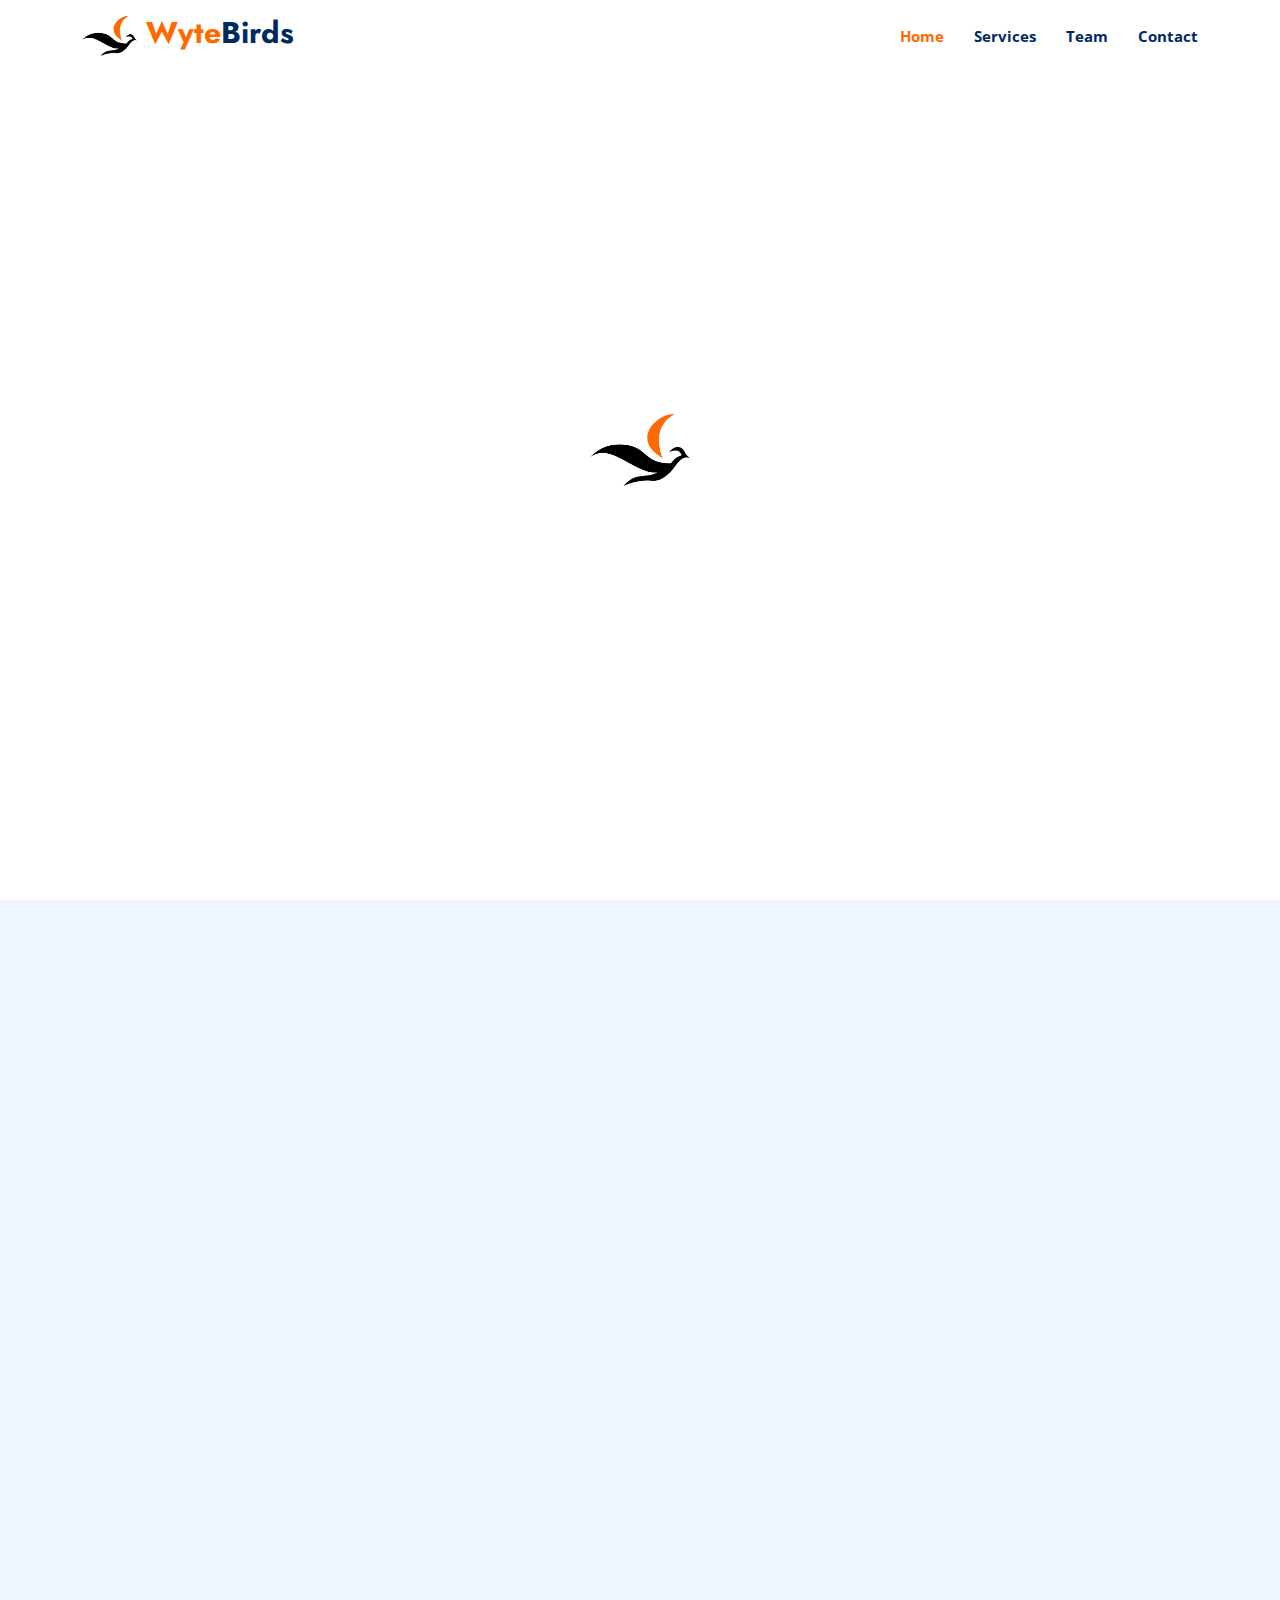
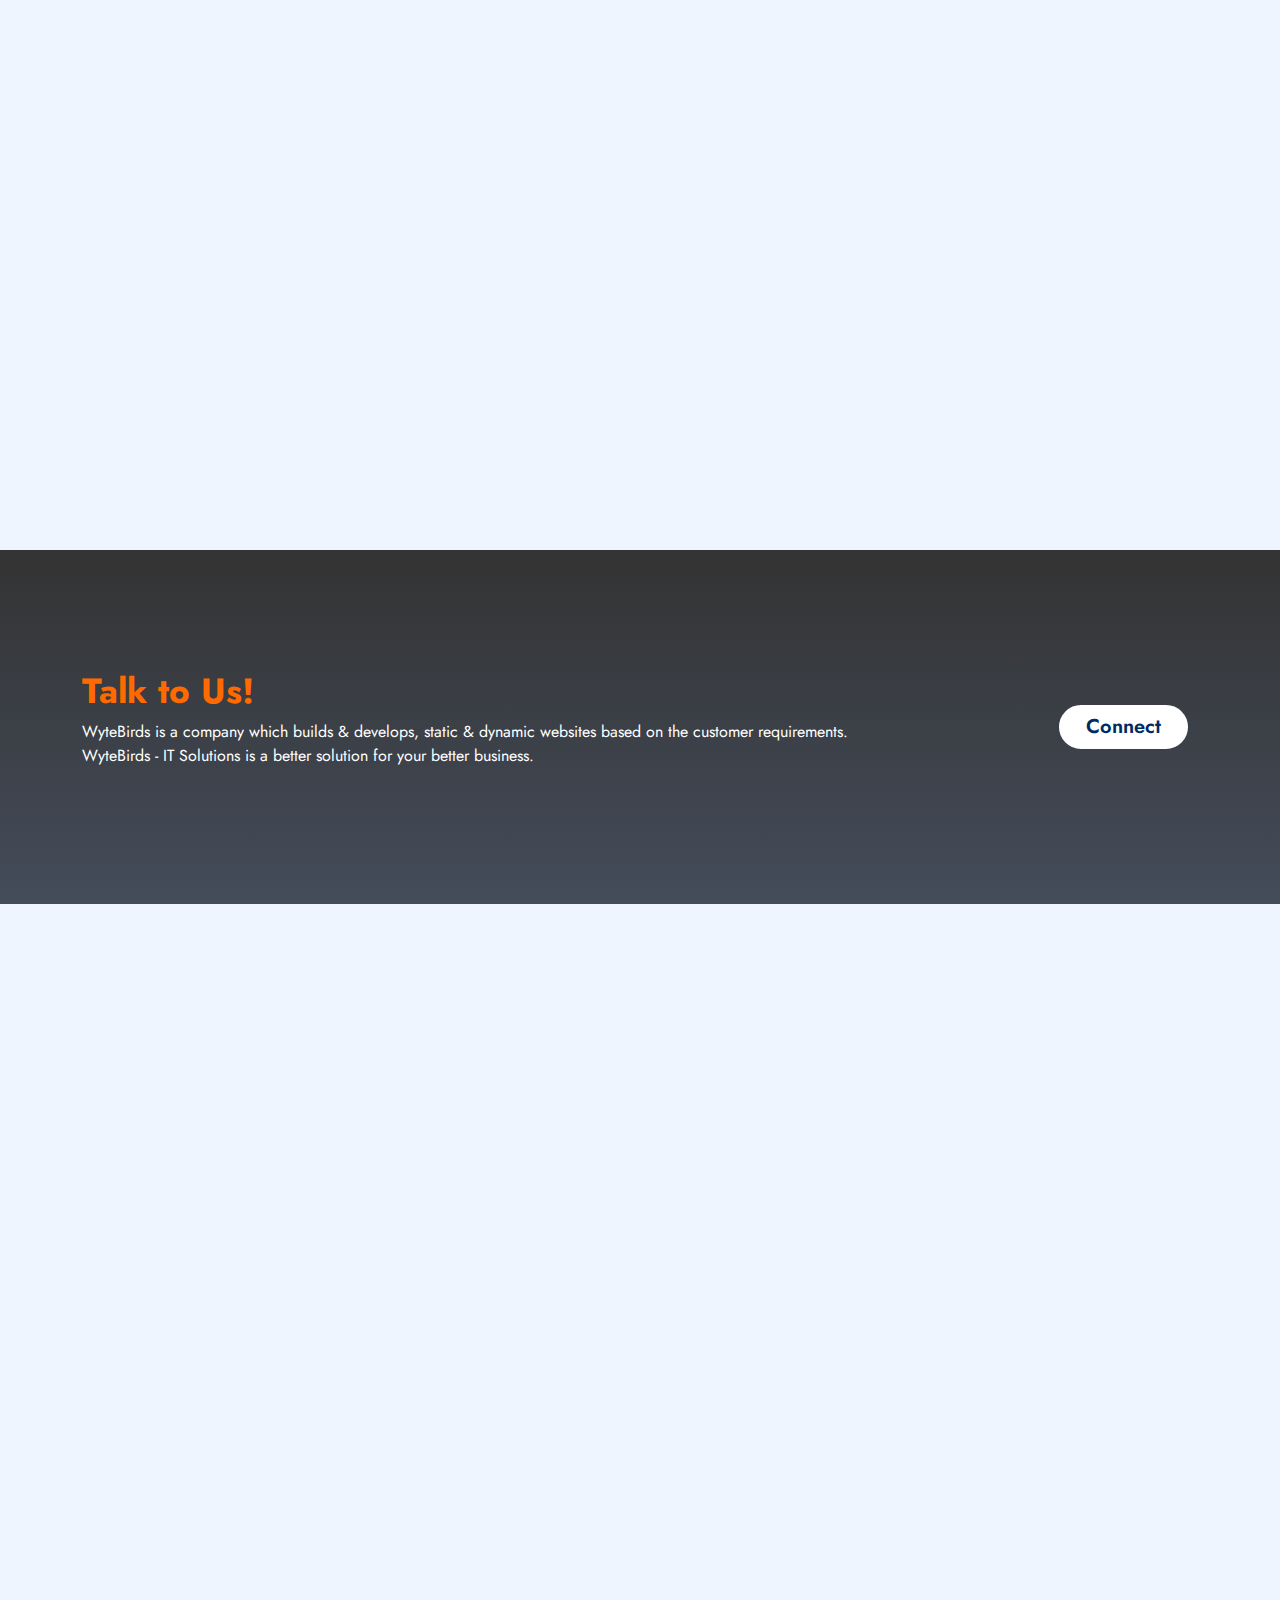
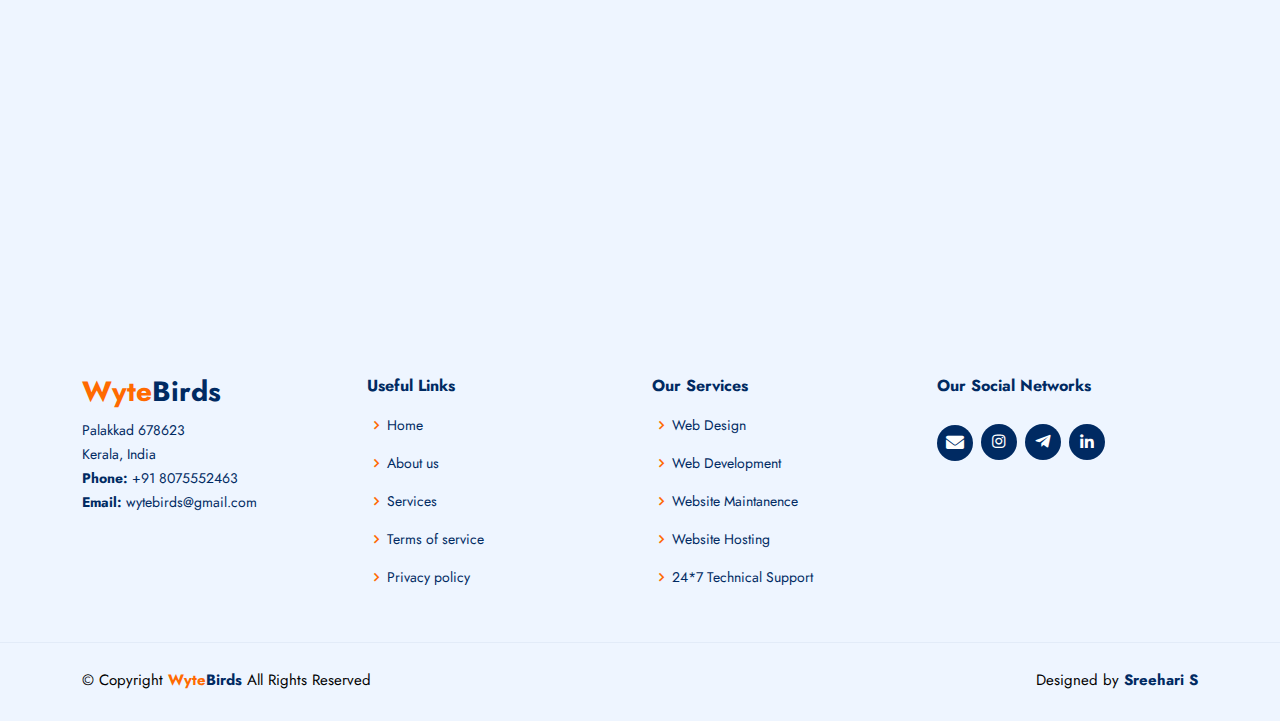
==== index.html @ a7c6feb9 "final" ====
<!DOCTYPE html>
<html lang="en">

<head>
  <meta charset="utf-8">
  <meta content="width=device-width, initial-scale=1.0" name="viewport">

  <title>WyteBirds - IT Solutions</title>
  <meta content="" name="description">
  <meta content="" name="keywords">

  <!-- Favicons -->
  <link href="assets/img/Wyte Birds Logo (rounded).png" rel="icon">
  <link href="assets/img/Wyte Birds Logo (rounded).png" rel="apple-touch-icon">

  <!-- Google Fonts -->
  <link href="https://fonts.googleapis.com/css?family=Open+Sans:300,300i,400,400i,600,600i,700,700i|Jost:300,300i,400,400i,500,500i,600,600i,700,700i|Poppins:300,300i,400,400i,500,500i,600,600i,700,700i" rel="stylesheet">

  <!-- AJAX form submission -->
  <script src="https://ajax.googleapis.com/ajax/libs/jquery/3.5.1/jquery.min.js"></script>

  <!-- Vendor CSS Files -->
  <link href="assets/vendor/aos/aos.css" rel="stylesheet">
  <link href="assets/vendor/bootstrap/css/bootstrap.min.css" rel="stylesheet">
  <link href="assets/vendor/bootstrap-icons/bootstrap-icons.css" rel="stylesheet">
  <link href="assets/vendor/boxicons/css/boxicons.min.css" rel="stylesheet">
  <link href="assets/vendor/glightbox/css/glightbox.min.css" rel="stylesheet">
  <link href="assets/vendor/remixicon/remixicon.css" rel="stylesheet">
  <link href="assets/vendor/swiper/swiper-bundle.min.css" rel="stylesheet">
  <link rel="stylesheet" href="https://cdnjs.cloudflare.com/ajax/libs/font-awesome/6.0.0-beta3/css/all.min.css">

  <!-- Template Main CSS File -->
  <link href="assets/css/style.css" rel="stylesheet">

</head>

<body>

  <div class="loader hidden">
    <img src="assets/img/Wyte Birds.png" alt="">
  </div>

 <!--  ======= Header ======= -->
  <header id="header" class="fixed-top ">
    <div class="container d-flex align-items-center">

      
      <!-- Uncomment below if you prefer to use an image logo -->
      <a href="https://wytebirds.in" class="logo me-auto"><img src="assets/img/Wyte Birds.png" alt="" class="img-fluid"><span style="color: #FF6A00; font-weight: bold;"> Wyte</span><span style="color: #002A62; font-weight: bold;">Birds</span></a>

      <nav id="navbar" class="navbar">
        <ul>
          <li><a class="nav-link scrollto active" href="#hero">Home</a></li><hr>
          <li><a class="nav-link scrollto" href="#services">Services</a></li><hr>
          <li><a class="nav-link scrollto" href="#team">Team</a></li><hr>
          <li><a class="nav-link scrollto" href="#contact">Contact</a></li>
        </ul>
        <i class="bi bi-list mobile-nav-toggle"></i>
      </nav><!-- .navbar -->

    </div>
  </header><br><br><!-- End Header -->

  <!-- ======= Hero Section ======= -->
  <section id="hero" class="d-flex align-items-center">

    <div class="container">
      <div class="row sectionFirst">
        <div class="col-lg-6 d-flex flex-column justify-content-center pt-4 pt-lg-0 order-2 order-lg-1" data-aos="fade-up" data-aos-delay="200">
          <h1><span style="color: #FF6A00; font-weight: bold;"> Wyte</span><span style="color: #002A62; font-weight: bold;">Birds</span><br><span style="color: black; font-weight: 600; "> IT-Solutions</span></h1>
          <h1> Better <span style="color: #002A62;">Solutions </span><br><span style="color: black; font-weight: 600;">For your Business</span> </h1>  
        </div>
        <div class="col-lg-6 order-1 order-lg-2 hero-img" data-aos="zoom-in" data-aos-delay="200">
          <img src="assets/img/hero-img.png" class="img-fluid animated" alt="">
        </div>
      </div>
    </div>

  </section><!-- End Hero -->

  <main id="main">

    <!-- ======= Clients Section ======= 
    <section id="clients" class="clients section-bg">
      <div class="container">

        <div class="row" data-aos="zoom-in">

          <div class="col-lg-2 col-md-4 col-6 d-flex align-items-center justify-content-center">
            <img src="assets/img/clients/client-1.png" class="img-fluid" alt="">
          </div>

          <div class="col-lg-2 col-md-4 col-6 d-flex align-items-center justify-content-center">
            <img src="assets/img/clients/client-2.png" class="img-fluid" alt="">
          </div>

          <div class="col-lg-2 col-md-4 col-6 d-flex align-items-center justify-content-center">
            <img src="assets/img/clients/client-3.png" class="img-fluid" alt="">
          </div>

          <div class="col-lg-2 col-md-4 col-6 d-flex align-items-center justify-content-center">
            <img src="assets/img/clients/client-4.png" class="img-fluid" alt="">
          </div>

          <div class="col-lg-2 col-md-4 col-6 d-flex align-items-center justify-content-center">
            <img src="assets/img/clients/client-5.png" class="img-fluid" alt="">
          </div>

          <div class="col-lg-2 col-md-4 col-6 d-flex align-items-center justify-content-center">
            <img src="assets/img/clients/client-6.png" class="img-fluid" alt="">
          </div>

        </div>

      </div>
    </section>--><!-- End Clients Section -->

    <!-- ======= About Us Section ======= 
    <section id="about" class="about">
      <div class="container" data-aos="fade-right">

        <div class="section-title">
          <h2>About Us</h2>
        </div>

        <div class="row content">
          <div class="col-lg-6">
            <p>
              Lorem ipsum dolor sit amet, consectetur adipiscing elit, sed do eiusmod tempor incididunt ut labore et dolore
              magna aliqua.
            </p>
            <ul>
              <li><i class="ri-check-double-line"></i> Ullamco laboris nisi ut aliquip ex ea commodo consequat</li>
              <li><i class="ri-check-double-line"></i> Duis aute irure dolor in reprehenderit in voluptate velit</li>
              <li><i class="ri-check-double-line"></i> Ullamco laboris nisi ut aliquip ex ea commodo consequat</li>
            </ul>
          </div>
          <div class="col-lg-6 pt-4 pt-lg-0">
            <p>
              Ullamco laboris nisi ut aliquip ex ea commodo consequat. Duis aute irure dolor in reprehenderit in voluptate
              velit esse cillum dolore eu fugiat nulla pariatur. Excepteur sint occaecat cupidatat non proident, sunt in
              culpa qui officia deserunt mollit anim id est laborum.
            </p>
            <a href="#" class="btn-learn-more">Learn More</a>
          </div>
        </div>

      </div>
    </section>--><!-- End About Us Section -->

    <!-- ======= Skills Section =======
    <section id="skills" class="skills">
      <div class="container" data-aos="fade-up">

        <div class="row">
          <div class="col-lg-6 d-flex align-items-center" data-aos="fade-right" data-aos-delay="100">
            <img src="assets/img/skills.png" class="img-fluid" alt="">
          </div>
          <div class="col-lg-6 pt-4 pt-lg-0 content" data-aos="fade-left" data-aos-delay="100">
            <h3>Voluptatem dignissimos provident quasi corporis voluptates</h3>
            <p class="fst-italic">
              Lorem ipsum dolor sit amet, consectetur adipiscing elit, sed do eiusmod tempor incididunt ut labore et dolore
              magna aliqua.
            </p>

            <div class="skills-content">

              <div class="progress">
                <span class="skill">HTML <i class="val">100%</i></span>
                <div class="progress-bar-wrap">
                  <div class="progress-bar" role="progressbar" aria-valuenow="100" aria-valuemin="0" aria-valuemax="100"></div>
                </div>
              </div>

              <div class="progress">
                <span class="skill">CSS <i class="val">90%</i></span>
                <div class="progress-bar-wrap">
                  <div class="progress-bar" role="progressbar" aria-valuenow="90" aria-valuemin="0" aria-valuemax="100"></div>
                </div>
              </div>

              <div class="progress">
                <span class="skill">JavaScript <i class="val">75%</i></span>
                <div class="progress-bar-wrap">
                  <div class="progress-bar" role="progressbar" aria-valuenow="75" aria-valuemin="0" aria-valuemax="100"></div>
                </div>
              </div>

              <div class="progress">
                <span class="skill">Photoshop <i class="val">55%</i></span>
                <div class="progress-bar-wrap">
                  <div class="progress-bar" role="progressbar" aria-valuenow="55" aria-valuemin="0" aria-valuemax="100"></div>
                </div>
              </div>

            </div>

          </div>
        </div>

      </div>
    </section> --><!-- End Skills Section -->

    <!-- ======= Services Section ======= -->
    <section id="services" class="services section-bg">
      <div class="container" data-aos="fade-up">

        <div class="section-title">
          <h2>Services</h2>
        </div>

        <div class="row">
          <div class="col-lg-4 col-md-6 col-12 d-flex align-items-stretch" data-aos="zoom-in" style="padding-top: 25px;">
            <div class="icon-box">
              <img src="assets/img/icons/81287.png" alt="" class="col-3"><br><br>
              <h4><a href="">Responsive Web Design</a></h4>
              <p>Responsive web design (RWD) is a web development approach that creates dynamic changes to the appearance of a website, depending on the screen size.</p>
            </div>
          </div>
          <div class="col-lg-4 col-md-6 col-12 d-flex align-items-stretch mt-lg-0" data-aos="zoom-in" style="padding-top: 25px;">
            <div class="icon-box">
              <img src="https://img.icons8.com/external-photo3ideastudio-solid-photo3ideastudio/64/000000/external-personal-information-food-delivery-photo3ideastudio-solid-photo3ideastudio.png" class="col-3"><br><br>
              <h4><a href="">Personal Websites</a></h4>
              <p>Personal web pages are world wide web pages created by an individual to contain content of a personal nature rather than content pertaining to a company, organization or institution.</p>
            </div>
          </div>
          <div class="col-lg-4 col-md-6 col-12 d-flex align-items-stretch" data-aos="zoom-in"  style="padding-top: 25px;">
            <div class="icon-box">
              <img src="https://img.icons8.com/external-flatart-icons-solid-flatarticons/64/000000/external-portfolio-ux-and-ui-flatart-icons-solid-flatarticons.png" class="col-3"><br><br>
              <h4><a href="">Portfolio Websites</a></h4>
              <p>A portfolio website provides professional information about an individual or a company and presents a showcase of their work. To supply site visitors with information about the individual or company to showcase work.</p>
            </div>
          </div>
          <div class="col-lg-4 col-md-6 col-12 d-flex align-items-stretch mt-md-0" data-aos="zoom-in"  style="padding-top: 25px;">
            <div class="icon-box">
              <img src="https://img.icons8.com/external-flatart-icons-outline-flatarticons/64/000000/external-blog-digital-marketing-flatart-icons-outline-flatarticons-1.png" class="col-3"><br><br>
              <h4><a href="">Blog Sites</a></h4>
              <p>A blog is a discussion or informational website published which consisting of discrete, often informal diary-style posts. Posts are typically displayed in reverse chronological order, so the most recent post appears first.</p>
            </div>
          </div>
          <div class="col-lg-4 col-md-6 col-12 d-flex align-items-stretch mt-lg-0" data-aos="zoom-in"  style="padding-top: 25px;">
            <div class="icon-box">
              <img src="https://img.icons8.com/external-kiranshastry-solid-kiranshastry/64/000000/external-company-business-and-management-kiranshastry-solid-kiranshastry.png" class="col-3"><br><br>
              <h4><a href="">Business Websites</a></h4>
              <p>Company/Business website that looks good and clearly communicates quality information to your consumers. Without a website, people may question your legitimacy as a business.</p>
            </div>
          </div>
          <div class="col-lg-4 col-md-6 col-12 d-flex align-items-stretch mt-lg-0" data-aos="zoom-in"  style="padding-top: 25px;">
            <div class="icon-box">
              <img src="https://img.icons8.com/external-itim2101-fill-itim2101/64/000000/external-hosting-network-technology-itim2101-fill-itim2101-2.png" class="col-3"><br><br>
              <h4><a href="">Website Hosting</a></h4>
              <p>Web hosting is an online service that allows you to publish your website files onto the internet. So, anyone who has access to the internet has access to your website.</p>
            </div>
          </div>
          <div class="col-lg-4 col-md-6 col-12 d-flex align-items-stretch mt-lg-0" data-aos="zoom-in"  style="padding-top: 25px;">
            <div class="icon-box">
              <img src="https://img.icons8.com/external-outline-juicy-fish/60/000000/external-website-digital-nomad-outline-outline-juicy-fish.png" class="col-3"><br><br>
              <h4><a href="">Website Hosting</a></h4>
              <p>Website maintenance is the process of checking to see whether your website is healthy and performing well. It's about making sure your website visitors are happy.</p>
            </div>
          </div>
          <div class="col-lg-4 col-md-6 col-12 d-flex align-items-stretch mt-md-0" data-aos="zoom-in" style="padding-top: 25px;">
            <div class="icon-box">
              <img src="https://img.icons8.com/external-flatart-icons-solid-flatarticons/64/000000/external-customer-service-traditional-marketing-flatart-icons-solid-flatarticons.png" class="col-3"><br><br>
              <h4><a href="">24x7 <br> Technical Support</a></h4>
              <p>24x7 support that involves providing support 24 hours a day, and 7 days a week. We ensures that our customer is able to get their issue resolved no matter what day or time it is.</p>
            </div>
          </div>
        </div>
      </div>
    </section><!-- End Services Section -->

    <!-- ======= Why Us Section ======= 
    <section id="why-us" class="why-us section-bg">
      <div class="container-fluid" data-aos="fade-up">

        <div class="row">

          <div class="col-lg-7 d-flex flex-column justify-content-center align-items-stretch  order-2 order-lg-1">

            <div class="content">
              <h3>Why <strong><span style="color: #FF6A00; "> Wyte</span><span style="color: #002A62; ">Birds</span></strong></h3>
              <p>
                Lorem ipsum dolor sit amet, consectetur adipiscing elit, sed do eiusmod tempor incididunt ut labore et dolore magna aliqua. Duis aute irure dolor in reprehenderit
              </p>
            </div>

            <div class="accordion-list">
              <ul>
                <li>
                  <a data-bs-toggle="collapse" class="collapse" data-bs-target="#accordion-list-1"><span>01</span> Non consectetur a erat nam at lectus urna duis? <i class="bx bx-chevron-down icon-show"></i><i class="bx bx-chevron-up icon-close"></i></a>
                  <div id="accordion-list-1" class="collapse show" data-bs-parent=".accordion-list">
                    <p>
                      Feugiat pretium nibh ipsum consequat. Tempus iaculis urna id volutpat lacus laoreet non curabitur gravida. Venenatis lectus magna fringilla urna porttitor rhoncus dolor purus non.
                    </p>
                  </div>
                </li>

                <li>
                  <a data-bs-toggle="collapse" data-bs-target="#accordion-list-2" class="collapsed"><span>02</span> Feugiat scelerisque varius morbi enim nunc? <i class="bx bx-chevron-down icon-show"></i><i class="bx bx-chevron-up icon-close"></i></a>
                  <div id="accordion-list-2" class="collapse" data-bs-parent=".accordion-list">
                    <p>
                      Dolor sit amet consectetur adipiscing elit pellentesque habitant morbi. Id interdum velit laoreet id donec ultrices. Fringilla phasellus faucibus scelerisque eleifend donec pretium. Est pellentesque elit ullamcorper dignissim. Mauris ultrices eros in cursus turpis massa tincidunt dui.
                    </p>
                  </div>
                </li>

                <li>
                  <a data-bs-toggle="collapse" data-bs-target="#accordion-list-3" class="collapsed"><span>03</span> Dolor sit amet consectetur adipiscing elit? <i class="bx bx-chevron-down icon-show"></i><i class="bx bx-chevron-up icon-close"></i></a>
                  <div id="accordion-list-3" class="collapse" data-bs-parent=".accordion-list">
                    <p>
                      Eleifend mi in nulla posuere sollicitudin aliquam ultrices sagittis orci. Faucibus pulvinar elementum integer enim. Sem nulla pharetra diam sit amet nisl suscipit. Rutrum tellus pellentesque eu tincidunt. Lectus urna duis convallis convallis tellus. Urna molestie at elementum eu facilisis sed odio morbi quis
                    </p>
                  </div>
                </li>

              </ul>
            </div>

          </div>

          <div class="col-lg-5 align-items-stretch order-1 order-lg-2 img" style='background-image: url("assets/img/why-us.png");' data-aos="zoom-in" data-aos-delay="150">&nbsp;</div>
        </div>

      </div>
    </section>--><!-- End Why Us Section -->

    <!-- ======= Cta Section ======= -->
    <section id="cta" class="cta">
      <div class="container">

        <div class="row">
          <div class="col-lg-9 text-center text-lg-start">
            <h3>Talk to Us!</h3>
            <p>WyteBirds is a company which builds & develops, static & dynamic websites based on the customer requirements. WyteBirds - IT Solutions is a better solution for your better business.</p>
          </div>
          <div class="col-lg-3 cta-btn-container text-center">
            <a class="cta-btn align-middle" href="#contact">Connect</a>
          </div>
        </div>

      </div>
    </section><!-- End Cta Section -->

    <!-- ======= Portfolio Section =======
    <section id="portfolio" class="portfolio">
      <div class="container" data-aos="fade-up">

        <div class="section-title">
          <h2>Portfolio</h2>
          <p>Magnam dolores commodi suscipit. Necessitatibus eius consequatur ex aliquid fuga eum quidem. Sit sint consectetur velit. Quisquam quos quisquam cupiditate. Et nemo qui impedit suscipit alias ea. Quia fugiat sit in iste officiis commodi quidem hic quas.</p>
        </div>

        <ul id="portfolio-flters" class="d-flex justify-content-center" data-aos="fade-up" data-aos-delay="100">
          <li data-filter="*" class="filter-active">All</li>
          <li data-filter=".filter-app">App</li>
          <li data-filter=".filter-card">Card</li>
          <li data-filter=".filter-web">Web</li>
        </ul>

        <div class="row portfolio-container" data-aos="fade-up" data-aos-delay="200">

          <div class="col-lg-4 col-md-6 portfolio-item filter-app">
            <div class="portfolio-img"><img src="assets/img/portfolio/portfolio-1.jpg" class="img-fluid" alt=""></div>
            <div class="portfolio-info">
              <h4>App 1</h4>
              <p>App</p>
              <a href="assets/img/portfolio/portfolio-1.jpg" data-gallery="portfolioGallery" class="portfolio-lightbox preview-link" title="App 1"><i class="bx bx-plus"></i></a>
              <a href="portfolio-details.html" class="details-link" title="More Details"><i class="bx bx-link"></i></a>
            </div>
          </div>

          <div class="col-lg-4 col-md-6 portfolio-item filter-web">
            <div class="portfolio-img"><img src="assets/img/portfolio/portfolio-2.jpg" class="img-fluid" alt=""></div>
            <div class="portfolio-info">
              <h4>Web 3</h4>
              <p>Web</p>
              <a href="assets/img/portfolio/portfolio-2.jpg" data-gallery="portfolioGallery" class="portfolio-lightbox preview-link" title="Web 3"><i class="bx bx-plus"></i></a>
              <a href="portfolio-details.html" class="details-link" title="More Details"><i class="bx bx-link"></i></a>
            </div>
          </div>

          <div class="col-lg-4 col-md-6 portfolio-item filter-app">
            <div class="portfolio-img"><img src="assets/img/portfolio/portfolio-3.jpg" class="img-fluid" alt=""></div>
            <div class="portfolio-info">
              <h4>App 2</h4>
              <p>App</p>
              <a href="assets/img/portfolio/portfolio-3.jpg" data-gallery="portfolioGallery" class="portfolio-lightbox preview-link" title="App 2"><i class="bx bx-plus"></i></a>
              <a href="portfolio-details.html" class="details-link" title="More Details"><i class="bx bx-link"></i></a>
            </div>
          </div>

          <div class="col-lg-4 col-md-6 portfolio-item filter-card">
            <div class="portfolio-img"><img src="assets/img/portfolio/portfolio-4.jpg" class="img-fluid" alt=""></div>
            <div class="portfolio-info">
              <h4>Card 2</h4>
              <p>Card</p>
              <a href="assets/img/portfolio/portfolio-4.jpg" data-gallery="portfolioGallery" class="portfolio-lightbox preview-link" title="Card 2"><i class="bx bx-plus"></i></a>
              <a href="portfolio-details.html" class="details-link" title="More Details"><i class="bx bx-link"></i></a>
            </div>
          </div>

          <div class="col-lg-4 col-md-6 portfolio-item filter-web">
            <div class="portfolio-img"><img src="assets/img/portfolio/portfolio-5.jpg" class="img-fluid" alt=""></div>
            <div class="portfolio-info">
              <h4>Web 2</h4>
              <p>Web</p>
              <a href="assets/img/portfolio/portfolio-5.jpg" data-gallery="portfolioGallery" class="portfolio-lightbox preview-link" title="Web 2"><i class="bx bx-plus"></i></a>
              <a href="portfolio-details.html" class="details-link" title="More Details"><i class="bx bx-link"></i></a>
            </div>
          </div>

          <div class="col-lg-4 col-md-6 portfolio-item filter-app">
            <div class="portfolio-img"><img src="assets/img/portfolio/portfolio-6.jpg" class="img-fluid" alt=""></div>
            <div class="portfolio-info">
              <h4>App 3</h4>
              <p>App</p>
              <a href="assets/img/portfolio/portfolio-6.jpg" data-gallery="portfolioGallery" class="portfolio-lightbox preview-link" title="App 3"><i class="bx bx-plus"></i></a>
              <a href="portfolio-details.html" class="details-link" title="More Details"><i class="bx bx-link"></i></a>
            </div>
          </div>

          <div class="col-lg-4 col-md-6 portfolio-item filter-card">
            <div class="portfolio-img"><img src="assets/img/portfolio/portfolio-7.jpg" class="img-fluid" alt=""></div>
            <div class="portfolio-info">
              <h4>Card 1</h4>
              <p>Card</p>
              <a href="assets/img/portfolio/portfolio-7.jpg" data-gallery="portfolioGallery" class="portfolio-lightbox preview-link" title="Card 1"><i class="bx bx-plus"></i></a>
              <a href="portfolio-details.html" class="details-link" title="More Details"><i class="bx bx-link"></i></a>
            </div>
          </div>

          <div class="col-lg-4 col-md-6 portfolio-item filter-card">
            <div class="portfolio-img"><img src="assets/img/portfolio/portfolio-8.jpg" class="img-fluid" alt=""></div>
            <div class="portfolio-info">
              <h4>Card 3</h4>
              <p>Card</p>
              <a href="assets/img/portfolio/portfolio-8.jpg" data-gallery="portfolioGallery" class="portfolio-lightbox preview-link" title="Card 3"><i class="bx bx-plus"></i></a>
              <a href="portfolio-details.html" class="details-link" title="More Details"><i class="bx bx-link"></i></a>
            </div>
          </div>

          <div class="col-lg-4 col-md-6 portfolio-item filter-web">
            <div class="portfolio-img"><img src="assets/img/portfolio/portfolio-9.jpg" class="img-fluid" alt=""></div>
            <div class="portfolio-info">
              <h4>Web 3</h4>
              <p>Web</p>
              <a href="assets/img/portfolio/portfolio-9.jpg" data-gallery="portfolioGallery" class="portfolio-lightbox preview-link" title="Web 3"><i class="bx bx-plus"></i></a>
              <a href="portfolio-details.html" class="details-link" title="More Details"><i class="bx bx-link"></i></a>
            </div>
          </div>

        </div>

      </div>
    </section> --><!-- End Portfolio Section -->

    <!-- ======= Team Section ======= -->
    <section id="team" class="team section-bg">
      <div class="container" data-aos="fade-up">

        <div class="section-title">
          <h2>Team</h2>
        </div>

        <div class="row">

          <div class="col-lg-6">
            <div class="member d-flex align-items-start" data-aos="zoom-in" data-aos-delay="100">
              <div class="pic"><img src="assets/img/team/team-1.jpg" class="img-fluid" alt=""></div>
              <div class="member-info">
                <a href="https://sreeharipdsy.com">Sreehari S</a>
                <span>Founder & CEO</span>
                <p style=" font-family: Jost, sans-serif;">Web Developer at WyteBirds</p>
                <div class="social">
                  <a href="https://www.linkedin.com/in/sreehari-s-608023218/"><i class="fab fa-linkedin"></i></a>
                  <a href="mailto: sreehari.pdsy@gmail.com"><i class="fas fa-envelope"></i></a>
                  <a href="https://www.instagram.com/sreehari.pdsy/?utm_medium=copy_link"><i class="fab fa-instagram-square"></i></a>
                  <a href="https://t.me/sreehari_pdsy"><i class="fab fa-telegram"></i></a>
                </div>
              </div>
            </div>
          </div>
        </div>

      </div>
    </section><!-- End Team Section -->

    <!-- ======= Pricing Section =======
    <section id="pricing" class="pricing">
      <div class="container" data-aos="fade-up">

        <div class="section-title">
          <h2>Pricing</h2>
          <p>Magnam dolores commodi suscipit. Necessitatibus eius consequatur ex aliquid fuga eum quidem. Sit sint consectetur velit. Quisquam quos quisquam cupiditate. Et nemo qui impedit suscipit alias ea. Quia fugiat sit in iste officiis commodi quidem hic quas.</p>
        </div>

        <div class="row">

          <div class="col-lg-4" data-aos="fade-up" data-aos-delay="100">
            <div class="box">
              <h3>Free Plan</h3>
              <h4><sup>$</sup>0<span>per month</span></h4>
              <ul>
                <li><i class="bx bx-check"></i> Quam adipiscing vitae proin</li>
                <li><i class="bx bx-check"></i> Nec feugiat nisl pretium</li>
                <li><i class="bx bx-check"></i> Nulla at volutpat diam uteera</li>
                <li class="na"><i class="bx bx-x"></i> <span>Pharetra massa massa ultricies</span></li>
                <li class="na"><i class="bx bx-x"></i> <span>Massa ultricies mi quis hendrerit</span></li>
              </ul>
              <a href="#" class="buy-btn">Get Started</a>
            </div>
          </div>

          <div class="col-lg-4 mt-4 mt-lg-0" data-aos="fade-up" data-aos-delay="200">
            <div class="box featured">
              <h3>Business Plan</h3>
              <h4><sup>$</sup>29<span>per month</span></h4>
              <ul>
                <li><i class="bx bx-check"></i> Quam adipiscing vitae proin</li>
                <li><i class="bx bx-check"></i> Nec feugiat nisl pretium</li>
                <li><i class="bx bx-check"></i> Nulla at volutpat diam uteera</li>
                <li><i class="bx bx-check"></i> Pharetra massa massa ultricies</li>
                <li><i class="bx bx-check"></i> Massa ultricies mi quis hendrerit</li>
              </ul>
              <a href="#" class="buy-btn">Get Started</a>
            </div>
          </div>

          <div class="col-lg-4 mt-4 mt-lg-0" data-aos="fade-up" data-aos-delay="300">
            <div class="box">
              <h3>Developer Plan</h3>
              <h4><sup>$</sup>49<span>per month</span></h4>
              <ul>
                <li><i class="bx bx-check"></i> Quam adipiscing vitae proin</li>
                <li><i class="bx bx-check"></i> Nec feugiat nisl pretium</li>
                <li><i class="bx bx-check"></i> Nulla at volutpat diam uteera</li>
                <li><i class="bx bx-check"></i> Pharetra massa massa ultricies</li>
                <li><i class="bx bx-check"></i> Massa ultricies mi quis hendrerit</li>
              </ul>
              <a href="#" class="buy-btn">Get Started</a>
            </div>
          </div>

        </div>

      </div>
    </section> --><!-- End Pricing Section -->

    <!-- ======= Frequently Asked Questions Section ======= 
    <section id="faq" class="faq section-bg">
      <div class="container" data-aos="fade-up">

        <div class="section-title">
          <h2>Frequently Asked Questions</h2>
        </div>

        <div class="faq-list">
          <ul>
            <li data-aos="fade-up" data-aos-delay="100">
              <i class="bx bx-help-circle icon-help"></i> <a data-bs-toggle="collapse" class="collapse" data-bs-target="#faq-list-1">Non consectetur a erat nam at lectus urna duis? <i class="bx bx-chevron-down icon-show"></i><i class="bx bx-chevron-up icon-close"></i></a>
              <div id="faq-list-1" class="collapse show" data-bs-parent=".faq-list">
                <p>
                  Feugiat pretium nibh ipsum consequat. Tempus iaculis urna id volutpat lacus laoreet non curabitur gravida. Venenatis lectus magna fringilla urna porttitor rhoncus dolor purus non.
                </p>
              </div>
            </li>

            <li data-aos="fade-up" data-aos-delay="200">
              <i class="bx bx-help-circle icon-help"></i> <a data-bs-toggle="collapse" data-bs-target="#faq-list-2" class="collapsed">Feugiat scelerisque varius morbi enim nunc? <i class="bx bx-chevron-down icon-show"></i><i class="bx bx-chevron-up icon-close"></i></a>
              <div id="faq-list-2" class="collapse" data-bs-parent=".faq-list">
                <p>
                  Dolor sit amet consectetur adipiscing elit pellentesque habitant morbi. Id interdum velit laoreet id donec ultrices. Fringilla phasellus faucibus scelerisque eleifend donec pretium. Est pellentesque elit ullamcorper dignissim. Mauris ultrices eros in cursus turpis massa tincidunt dui.
                </p>
              </div>
            </li>

            <li data-aos="fade-up" data-aos-delay="300">
              <i class="bx bx-help-circle icon-help"></i> <a data-bs-toggle="collapse" data-bs-target="#faq-list-3" class="collapsed">Dolor sit amet consectetur adipiscing elit? <i class="bx bx-chevron-down icon-show"></i><i class="bx bx-chevron-up icon-close"></i></a>
              <div id="faq-list-3" class="collapse" data-bs-parent=".faq-list">
                <p>
                  Eleifend mi in nulla posuere sollicitudin aliquam ultrices sagittis orci. Faucibus pulvinar elementum integer enim. Sem nulla pharetra diam sit amet nisl suscipit. Rutrum tellus pellentesque eu tincidunt. Lectus urna duis convallis convallis tellus. Urna molestie at elementum eu facilisis sed odio morbi quis
                </p>
              </div>
            </li>

            <li data-aos="fade-up" data-aos-delay="400">
              <i class="bx bx-help-circle icon-help"></i> <a data-bs-toggle="collapse" data-bs-target="#faq-list-4" class="collapsed">Tempus quam pellentesque nec nam aliquam sem et tortor consequat? <i class="bx bx-chevron-down icon-show"></i><i class="bx bx-chevron-up icon-close"></i></a>
              <div id="faq-list-4" class="collapse" data-bs-parent=".faq-list">
                <p>
                  Molestie a iaculis at erat pellentesque adipiscing commodo. Dignissim suspendisse in est ante in. Nunc vel risus commodo viverra maecenas accumsan. Sit amet nisl suscipit adipiscing bibendum est. Purus gravida quis blandit turpis cursus in.
                </p>
              </div>
            </li>

            <li data-aos="fade-up" data-aos-delay="500">
              <i class="bx bx-help-circle icon-help"></i> <a data-bs-toggle="collapse" data-bs-target="#faq-list-5" class="collapsed">Tortor vitae purus faucibus ornare. Varius vel pharetra vel turpis nunc eget lorem dolor? <i class="bx bx-chevron-down icon-show"></i><i class="bx bx-chevron-up icon-close"></i></a>
              <div id="faq-list-5" class="collapse" data-bs-parent=".faq-list">
                <p>
                  Laoreet sit amet cursus sit amet dictum sit amet justo. Mauris vitae ultricies leo integer malesuada nunc vel. Tincidunt eget nullam non nisi est sit amet. Turpis nunc eget lorem dolor sed. Ut venenatis tellus in metus vulputate eu scelerisque.
                </p>
              </div>
            </li>

          </ul>
        </div>

      </div>
    </section>--><!-- End Frequently Asked Questions Section -->

    <!-- ======= Contact Section ======= -->
    <section id="contact" class="contact">
      <div class="container" data-aos="fade-up">

        <div class="section-title">
          <h2>Contact</h2>
        </div>

        <div class="row">

          <div class="col-lg-5 d-flex align-items-stretch">
            <div class="info">
              <div class="address">
                <i class="bi bi-geo-alt"></i>
                <h4>Location:</h4>
                <p>Palakkad, Kerala</p>
              </div>

              <div class="email">
                <i class="bi bi-envelope"></i>
                <h4>Email:</h4>
                <p>wytebirds@gmail.com</p>
              </div>

              <div class="phone">
                <i class="bi bi-phone"></i>
                <h4>Call:</h4>
                <p>+91 8075552463</p>
              </div>
            </div>
          </div>

          <div class="col-lg-7 mt-5 mt-lg-0 d-flex align-items-stretch">
            <form id="gform" action="" class="php-email-form">
              <div class="row">
                <div class="form-group col-md-6">
                  <input type="text" class="form-control" name="name" id="name" placeholder="Name" required>
                </div>
                <div class="form-group col-md-6">
                  <input type="text" class="form-control" name="mobile" id="subject" placeholder="Mobile" required>
                </div>
                <div class="form-group col-md-12">
                  <input type="email" class="form-control" name="email" id="email" placeholder="Email" required>
                </div>
              </div>
              <div class="form-group col-md-12">
                <input type="text" class="form-control" name="message" id="message" placeholder="Write something.." >
              </div>
              <div class="my-3">
                <div class="loading">Loading</div>
                <div class="error-message"></div>
                <div class="sent-message">Your message has been sent. Thank you!</div>
              </div>
              <div class="text-center"><button type="submit">Send Message</button></div>
            </form>
          </div>

        </div>

      </div>
    </section><!-- End Contact Section -->

    <script>
      $("#gform").submit((e)=>{
          e.preventDefault()
          $.ajax({
              url:"https://script.google.com/macros/s/AKfycbyge0UgptfF0SbRAwKYktWwv32L6RUDN92zZbUYw5yKkBk1xy6_JhNZ3z4VVUMrWO3bVA/exec",
              data:$("#gform").serialize(),
              method:"post",
              success:function (response){
                  alert("Your message has been sent. Thank you!")
                  window.location.reload()
                  //window.location.href="https://google.com"
              },
              error:function (err){
                  alert("Something Error")
              }
          })
      })
  </script>

  </main><!-- End #main -->

  <!-- ======= Footer ======= -->
  <footer id="footer">

 <!--  <div class="footer-newsletter">
      <div class="container">
        <div class="row justify-content-center">
          <div class="col-lg-6">
            <h4>Join Our Newsletter</h4>
            <form action="" method="post">
              <input type="email" name="email"><input type="submit" value="Subscribe">
            </form>
          </div>
        </div>
      </div>
    </div>--> 

    <div class="footer-top">
      <div class="container">
        <div class="row">

          <div class="col-lg-3 col-md-6 footer-contact">
            <h3><span style="color: #FF6A00; font-weight: bold;"> Wyte</span><span style="color: #002A62; font-weight: bold;">Birds</span></h3>
            <p>
              Palakkad 678623 <br>
              Kerala, India <br>
              <strong>Phone:</strong> +91 8075552463<br>
              <strong>Email:</strong> wytebirds@gmail.com<br>
            </p>
          </div> 

          <div class="col-lg-3 col-md-6 footer-links">
            <h4>Useful Links</h4>
            <ul>
              <li><i class="bx bx-chevron-right"></i> <a href="#">Home</a></li>
              <li><i class="bx bx-chevron-right"></i> <a href="#">About us</a></li>
              <li><i class="bx bx-chevron-right"></i> <a href="#services">Services</a></li>
              <li><i class="bx bx-chevron-right"></i> <a href="#services">Terms of service</a></li>
              <li><i class="bx bx-chevron-right"></i> <a href="#services">Privacy policy</a></li>
            </ul>
          </div>

          <div class="col-lg-3 col-md-6 footer-links">
            <h4>Our Services</h4>
            <ul>
              <li><i class="bx bx-chevron-right"></i> <a href="#">Web Design</a></li>
              <li><i class="bx bx-chevron-right"></i> <a href="#">Web Development</a></li>
              <li><i class="bx bx-chevron-right"></i> <a href="#">Website Maintanence</a></li>
              <li><i class="bx bx-chevron-right"></i> <a href="#">Website Hosting</a></li>
              <li><i class="bx bx-chevron-right"></i> <a href="#">24*7 Technical Support</a></li>
            </ul>
          </div>

          <div class="col-lg-3 col-md-6 footer-links">
            <h4>Our Social Networks</h4>
            <div class="social-links mt-3"> 
              <a href="mailto: wytebirds@gmail.com" class="email"><i class="fas fa-envelope"></i></a>
              <a href="https://instagram.com/wytebirds?utm_medium=copy_link" class="instagram"><i class="bx bxl-instagram"></i></a>
              <a href="https://t.me/wytebirds" class="google-plus"><i class="bx bxl-telegram"></i></a>
              <a href="https://www.linkedin.com/company/wytebirds-it-solutions" class="linkedin"><i class="bx bxl-linkedin"></i></a>
            </div>
          </div>

        </div>
      </div><hr style="color: #002a6231;">
    </div>
 
    <div class="container footer-bottom clearfix">
      <div class="copyright">
        &copy; Copyright <strong><span style="color: #FF6A00; font-weight: bold; font-family: Jost, sans-serif;"> Wyte</span><span style="color: #002A62; font-weight: bold; font-family: Jost, sans-serif;">Birds</span></strong> All Rights Reserved
      </div>
      <div class="credits">
        Designed by <a href="https://sreeharipdsy.com/"><span style="color: #002A62;"><strong>Sreehari S</strong></span></a>
      </div>
    </div>
  </footer><!-- End Footer -->

  <div id="preloader"></div>
  <a href="#" class="back-to-top d-flex align-items-center justify-content-center"><i class="bi bi-arrow-up-short"></i></a>

  <!-- Vendor JS Files -->
  <script src="assets/vendor/aos/aos.js"></script>
  <script src="assets/vendor/bootstrap/js/bootstrap.bundle.min.js"></script>
  <script src="assets/vendor/glightbox/js/glightbox.min.js"></script>
  <script src="assets/vendor/isotope-layout/isotope.pkgd.min.js"></script>
  <script src="assets/vendor/swiper/swiper-bundle.min.js"></script>
  <script src="assets/vendor/waypoints/noframework.waypoints.js"></script>

  <!-- Template Main JS File -->
  <script src="assets/js/main.js"></script>

</body>

</html>
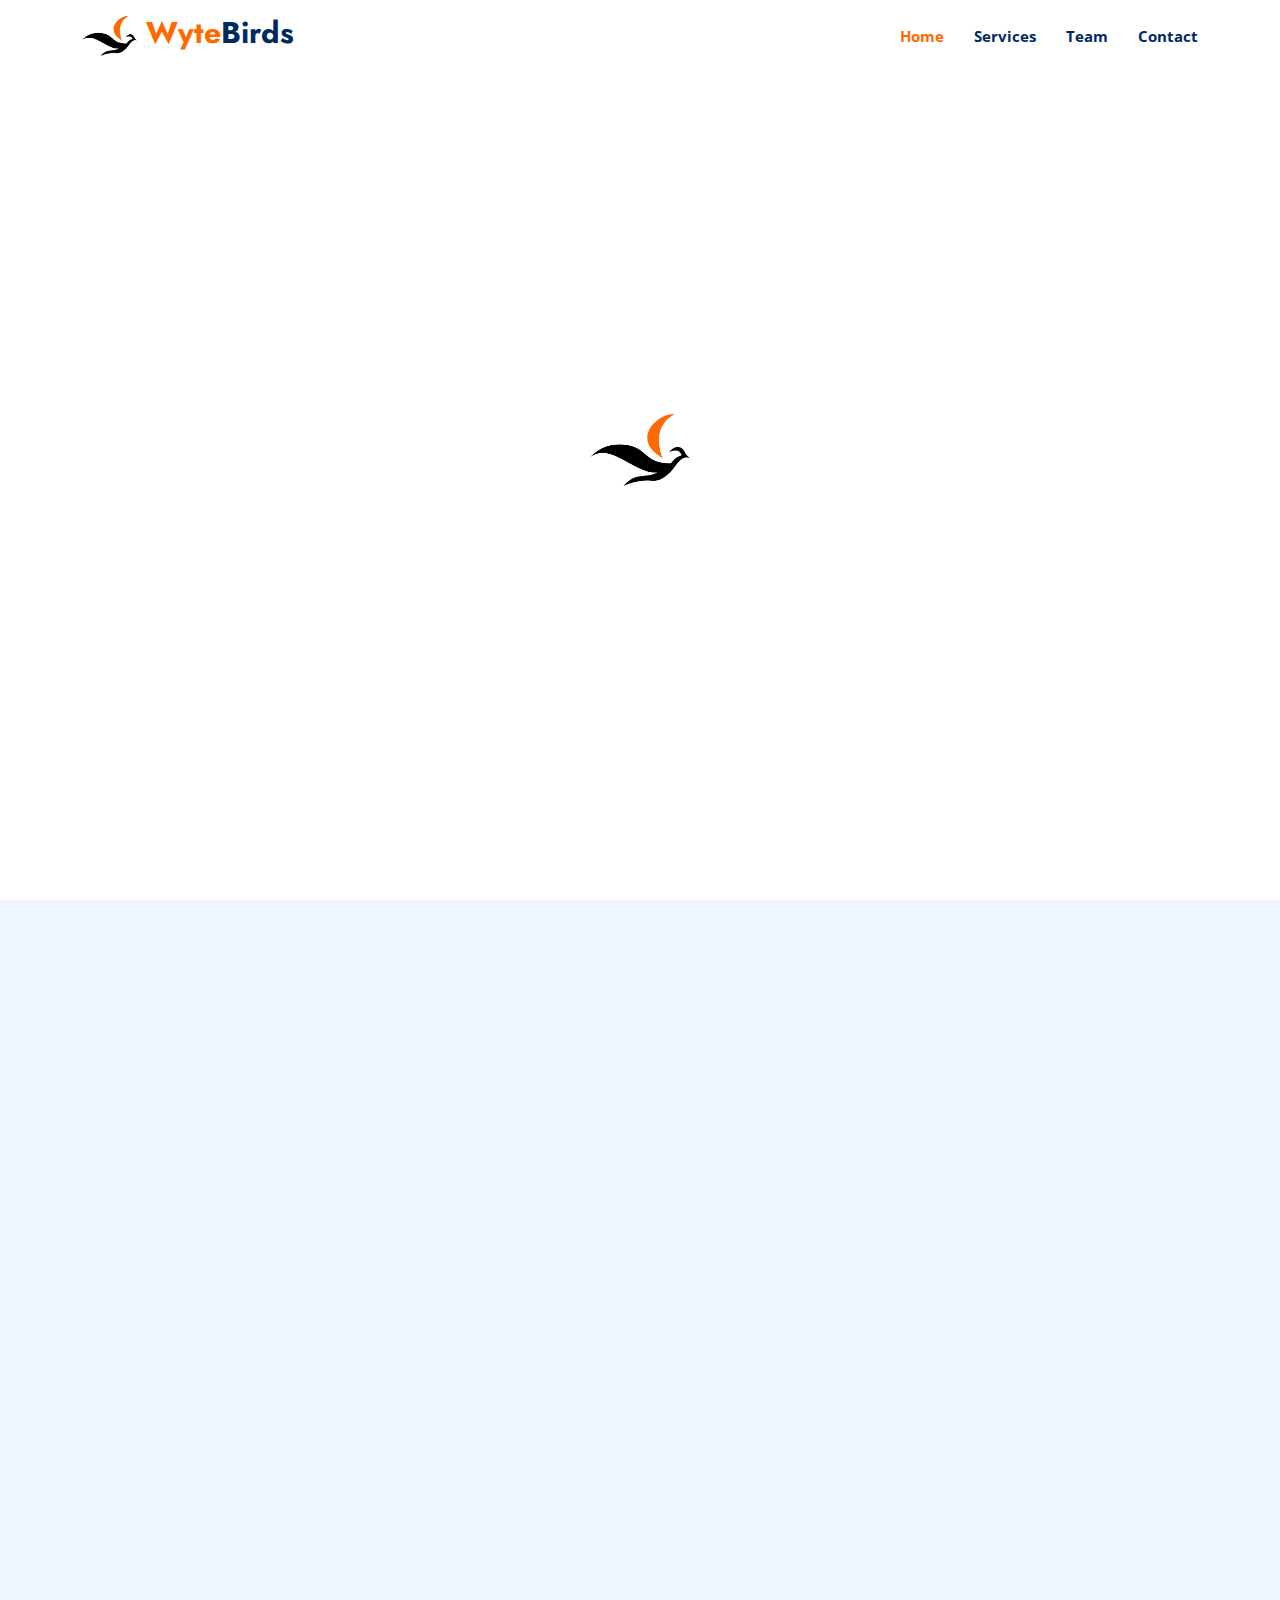
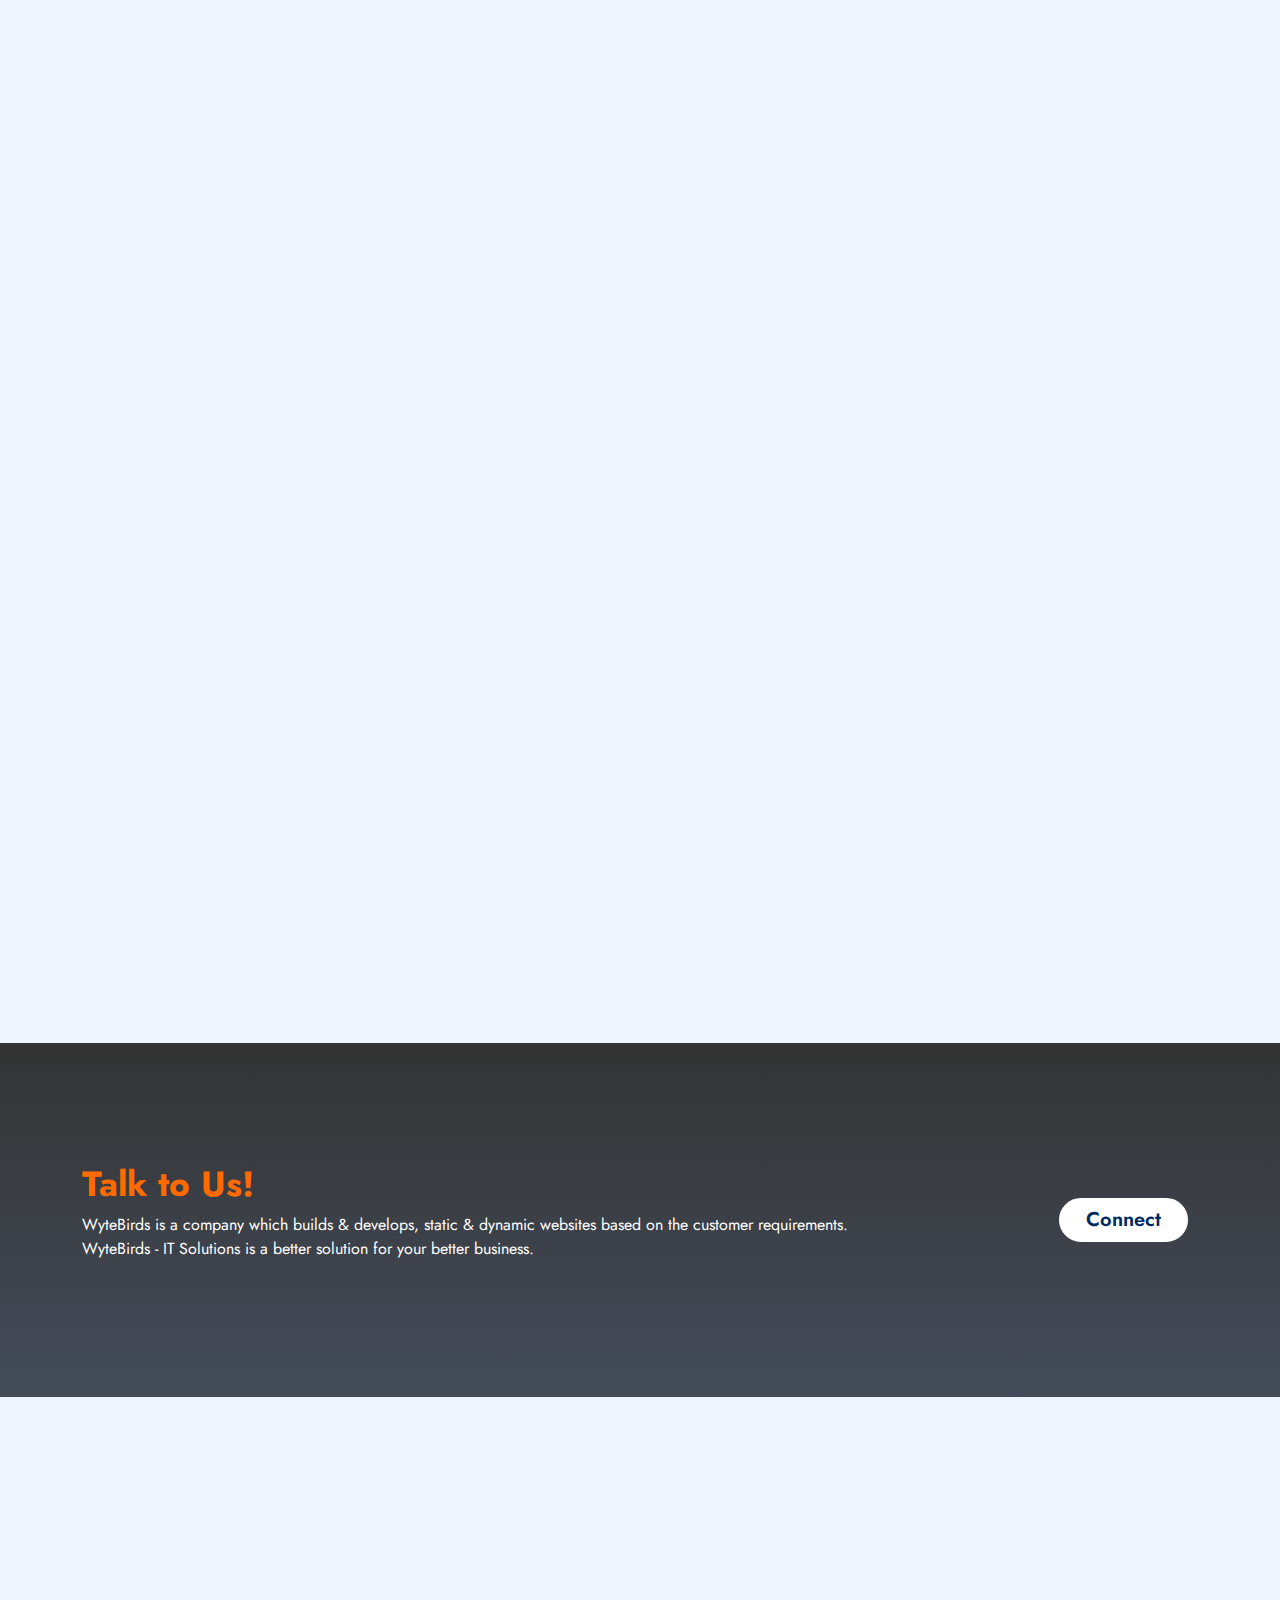
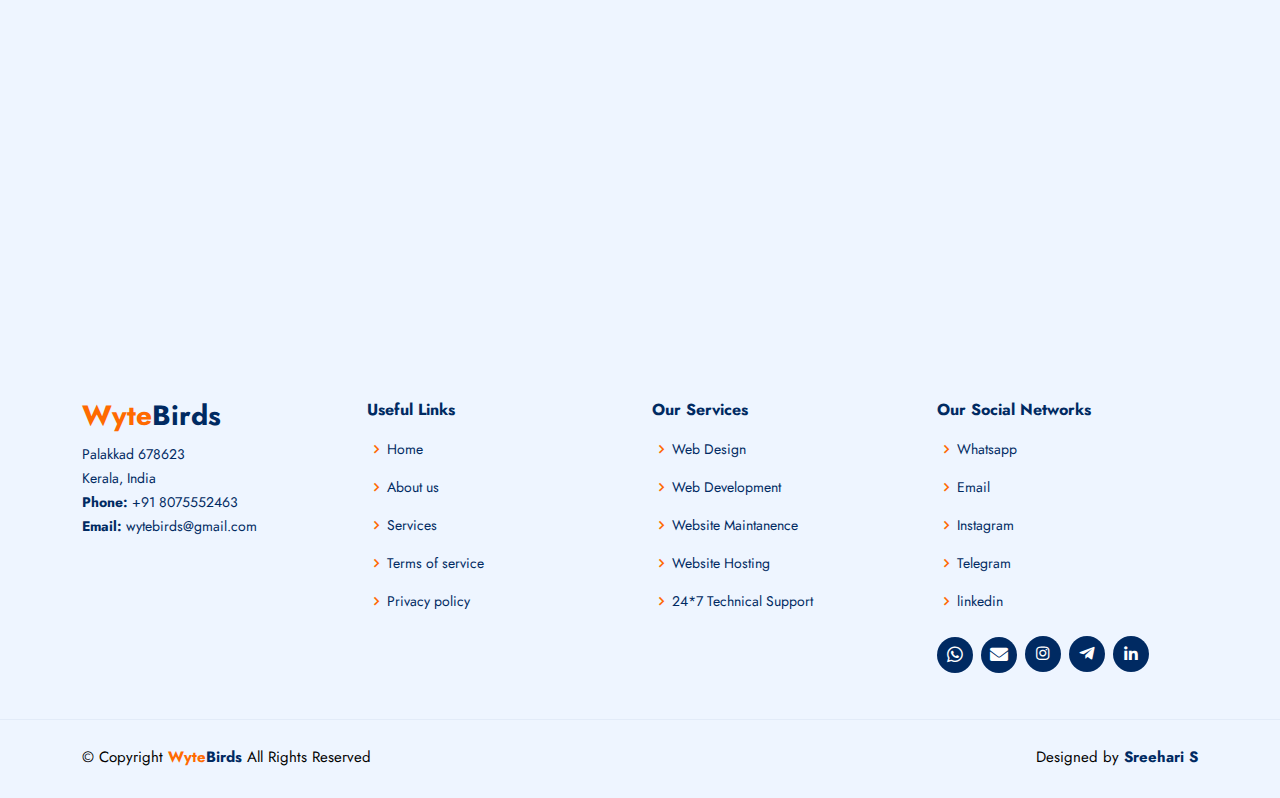
==== commit ef4119f5: "final" ====
--- a/index.html
+++ b/index.html
@@ -255,8 +255,8 @@
           <div class="col-lg-4 col-md-6 col-12 d-flex align-items-stretch mt-lg-0" data-aos="zoom-in"  style="padding-top: 25px;">
             <div class="icon-box">
               <img src="https://img.icons8.com/external-outline-juicy-fish/60/000000/external-website-digital-nomad-outline-outline-juicy-fish.png" class="col-3"><br><br>
-              <h4><a href="">Website Hosting</a></h4>
-              <p>Website maintenance is the process of checking to see whether your website is healthy and performing well. It's about making sure your website visitors are happy.</p>
+              <h4><a href="">Website Maintenance</a></h4>
+              <p>Website maintenance refers to the tasks required to keep your website functioning properly and up to date. It involves regularly checking your website for issues, correcting any issues, and making updates.</p>
             </div>
           </div>
           <div class="col-lg-4 col-md-6 col-12 d-flex align-items-stretch mt-md-0" data-aos="zoom-in" style="padding-top: 25px;">
@@ -325,23 +325,6 @@
       </div>
     </section>--><!-- End Why Us Section -->
 
-    <!-- ======= Cta Section ======= -->
-    <section id="cta" class="cta">
-      <div class="container">
-
-        <div class="row">
-          <div class="col-lg-9 text-center text-lg-start">
-            <h3>Talk to Us!</h3>
-            <p>WyteBirds is a company which builds & develops, static & dynamic websites based on the customer requirements. WyteBirds - IT Solutions is a better solution for your better business.</p>
-          </div>
-          <div class="col-lg-3 cta-btn-container text-center">
-            <a class="cta-btn align-middle" href="#contact">Connect</a>
-          </div>
-        </div>
-
-      </div>
-    </section><!-- End Cta Section -->
-
     <!-- ======= Portfolio Section =======
     <section id="portfolio" class="portfolio">
       <div class="container" data-aos="fade-up">
@@ -455,6 +438,7 @@
       </div>
     </section> --><!-- End Portfolio Section -->
 
+    
     <!-- ======= Team Section ======= -->
     <section id="team" class="team section-bg">
       <div class="container" data-aos="fade-up">
@@ -485,6 +469,23 @@
 
       </div>
     </section><!-- End Team Section -->
+
+    <!-- ======= Cta Section ======= -->
+    <section id="cta" class="cta">
+      <div class="container">
+
+        <div class="row">
+          <div class="col-lg-9 text-center text-lg-start">
+            <h3>Talk to Us!</h3>
+            <p>WyteBirds is a company which builds & develops, static & dynamic websites based on the customer requirements. WyteBirds - IT Solutions is a better solution for your better business.</p>
+          </div>
+          <div class="col-lg-3 cta-btn-container text-center">
+            <a class="cta-btn align-middle" href="#contact">Connect</a>
+          </div>
+        </div>
+
+      </div>
+    </section><!-- End Cta Section -->
 
     <!-- ======= Pricing Section =======
     <section id="pricing" class="pricing">
@@ -724,8 +725,8 @@
           <div class="col-lg-3 col-md-6 footer-links">
             <h4>Useful Links</h4>
             <ul>
-              <li><i class="bx bx-chevron-right"></i> <a href="#">Home</a></li>
-              <li><i class="bx bx-chevron-right"></i> <a href="#">About us</a></li>
+              <li><i class="bx bx-chevron-right"></i> <a href="index.html">Home</a></li>
+              <li><i class="bx bx-chevron-right"></i> <a href="index.html">About us</a></li>
               <li><i class="bx bx-chevron-right"></i> <a href="#services">Services</a></li>
               <li><i class="bx bx-chevron-right"></i> <a href="#services">Terms of service</a></li>
               <li><i class="bx bx-chevron-right"></i> <a href="#services">Privacy policy</a></li>
@@ -735,17 +736,27 @@
           <div class="col-lg-3 col-md-6 footer-links">
             <h4>Our Services</h4>
             <ul>
-              <li><i class="bx bx-chevron-right"></i> <a href="#">Web Design</a></li>
-              <li><i class="bx bx-chevron-right"></i> <a href="#">Web Development</a></li>
-              <li><i class="bx bx-chevron-right"></i> <a href="#">Website Maintanence</a></li>
-              <li><i class="bx bx-chevron-right"></i> <a href="#">Website Hosting</a></li>
-              <li><i class="bx bx-chevron-right"></i> <a href="#">24*7 Technical Support</a></li>
+              <li><i class="bx bx-chevron-right"></i> <a href="#services">Web Design</a></li>
+              <li><i class="bx bx-chevron-right"></i> <a href="#services">Web Development</a></li>
+              <li><i class="bx bx-chevron-right"></i> <a href="#services">Website Maintanence</a></li>
+              <li><i class="bx bx-chevron-right"></i> <a href="#services">Website Hosting</a></li>
+              <li><i class="bx bx-chevron-right"></i> <a href="#services">24*7 Technical Support</a></li>
             </ul>
           </div>
 
           <div class="col-lg-3 col-md-6 footer-links">
             <h4>Our Social Networks</h4>
+            <div>
+              <ul>
+                <li><i class="bx bx-chevron-right"></i> <a href="#services">Whatsapp</a></li>
+                <li><i class="bx bx-chevron-right"></i> <a href="#services">Email</a></li>
+                <li><i class="bx bx-chevron-right"></i> <a href="#services">Instagram</a></li>
+                <li><i class="bx bx-chevron-right"></i> <a href="#services">Telegram</a></li>
+                <li><i class="bx bx-chevron-right"></i> <a href="#services">linkedin</a></li>
+              </ul>
+            </div>
             <div class="social-links mt-3"> 
+              <a href="https://wa.me/+918075552463" class="fab fa-whatsapp socialmedia"></a>   
               <a href="mailto: wytebirds@gmail.com" class="email"><i class="fas fa-envelope"></i></a>
               <a href="https://instagram.com/wytebirds?utm_medium=copy_link" class="instagram"><i class="bx bxl-instagram"></i></a>
               <a href="https://t.me/wytebirds" class="google-plus"><i class="bx bxl-telegram"></i></a>
--- a/assets/css/style.css
+++ b/assets/css/style.css
@@ -98,23 +98,22 @@
   position: fixed;
   visibility: hidden;
   opacity: 0;
-  right: 15px;
-  bottom: 15px;
+  right: 10px;
+  bottom: 10px;
   z-index: 996;
-  background: #47b2e4;
-  width: 40px;
-  height: 40px;
-  border-radius: 50px;
+  background: #01214d;
+  width: 35px;
+  height: 35px;
+  border-radius: 0px;
   transition: all 0.4s;
 }
 .back-to-top i {
-  font-size: 24px;
+  font-size: 25px;
   color: #fff;
   line-height: 0;
 }
 .back-to-top:hover {
-  background: #6bc1e9;
-  color: #fff;
+  background: #002a6279;;
 }
 .back-to-top.active {
   visibility: visible;
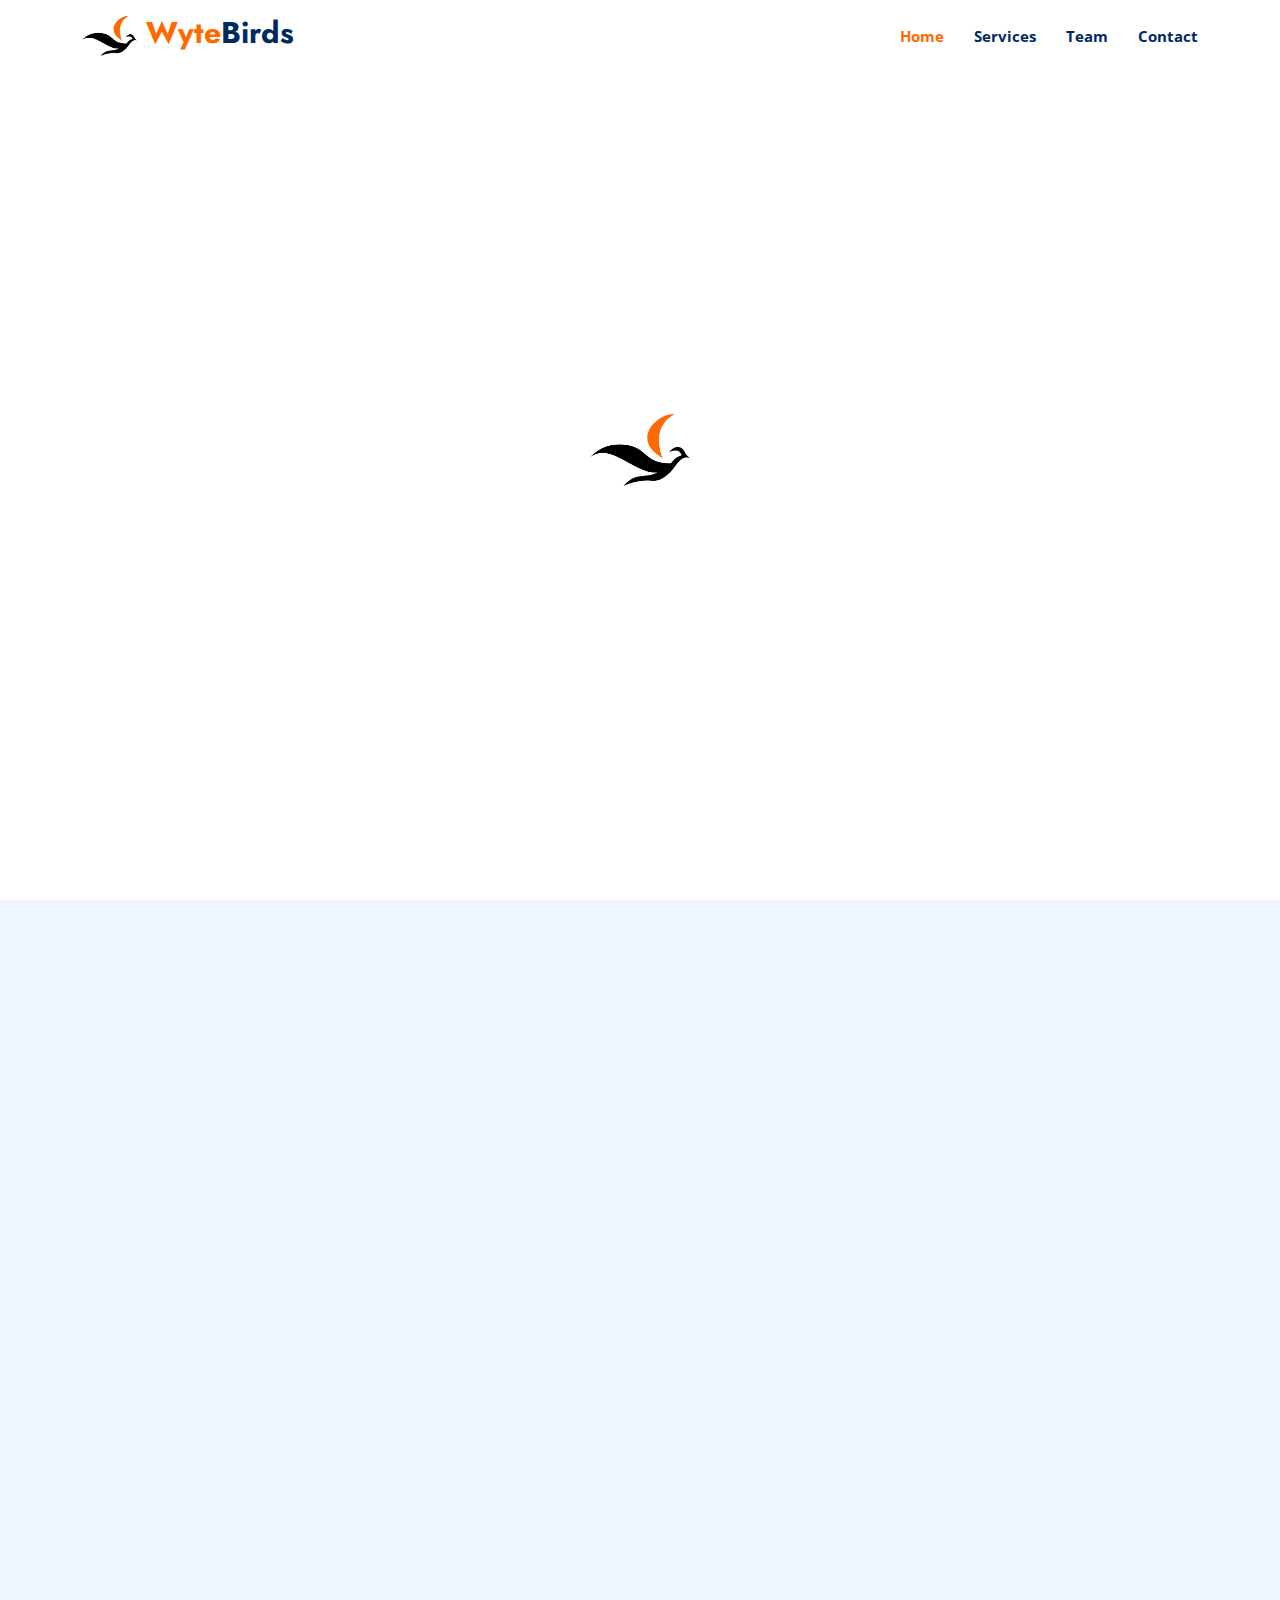
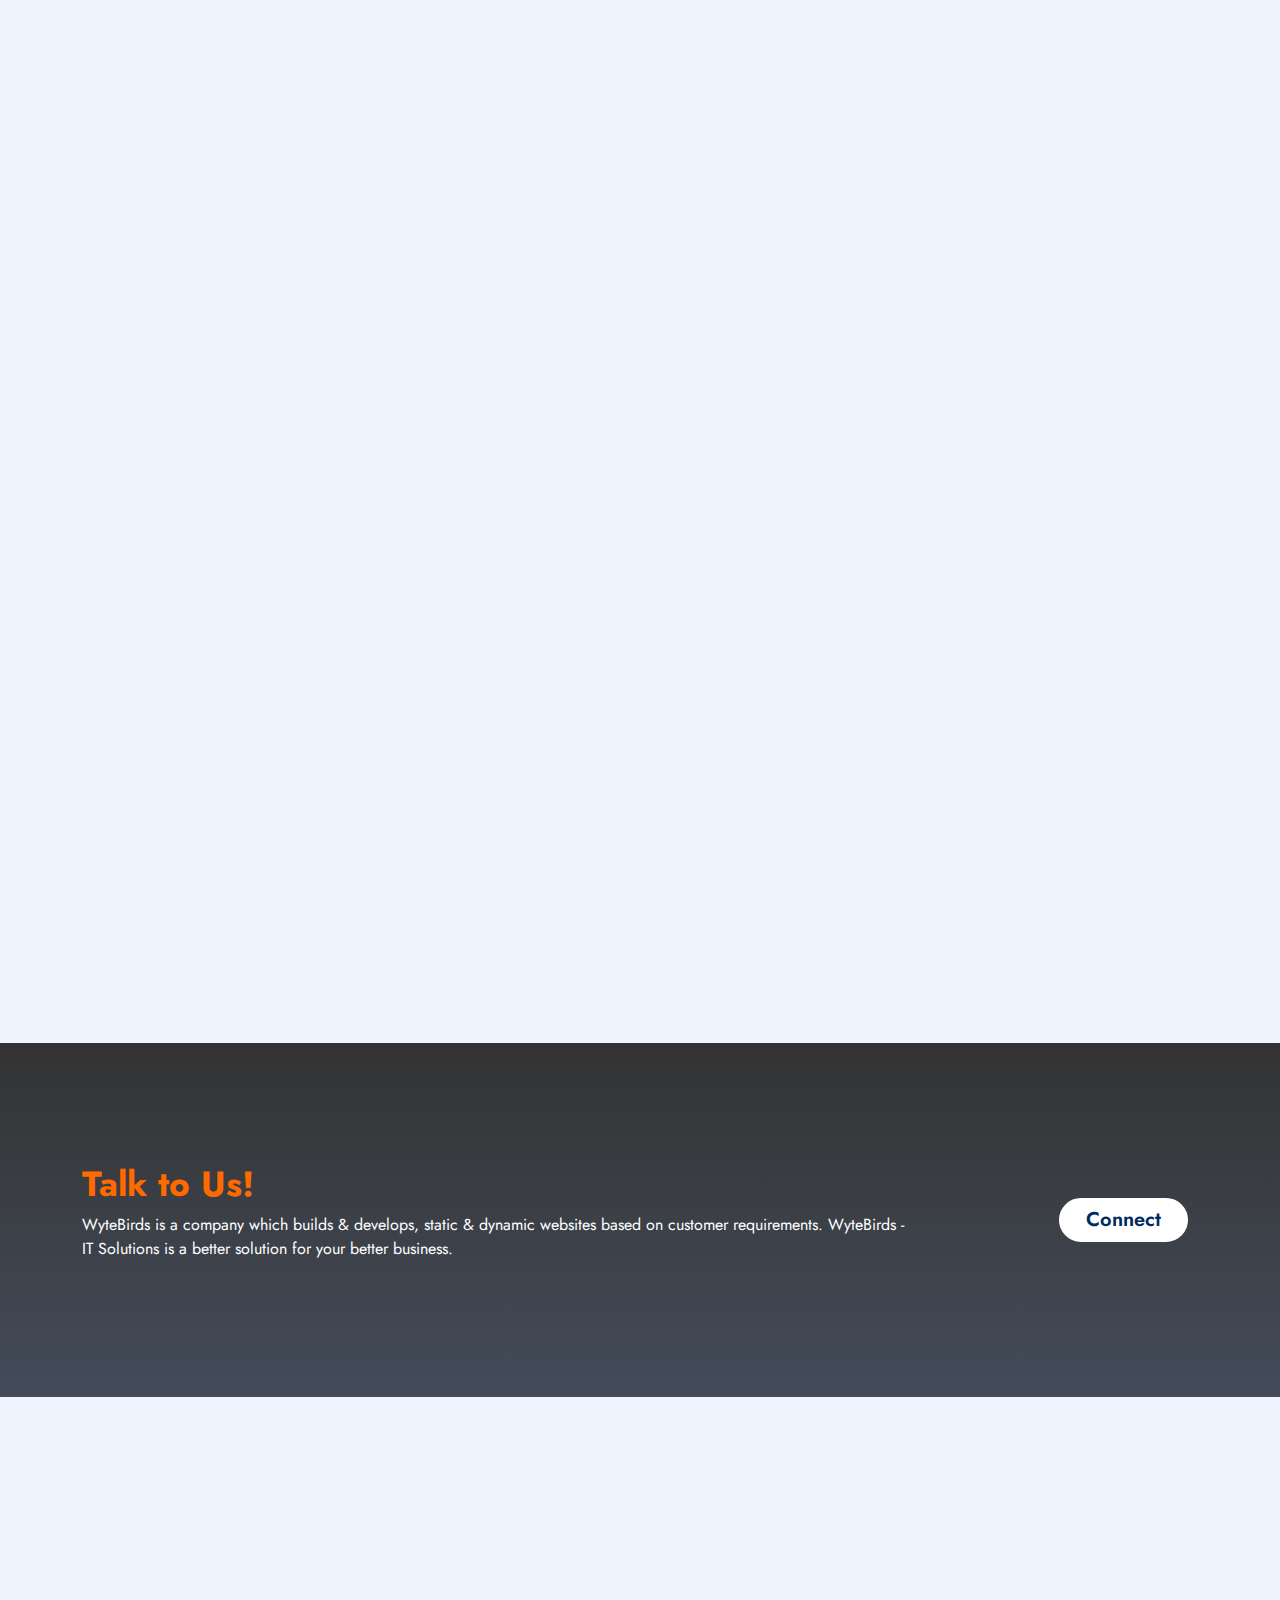
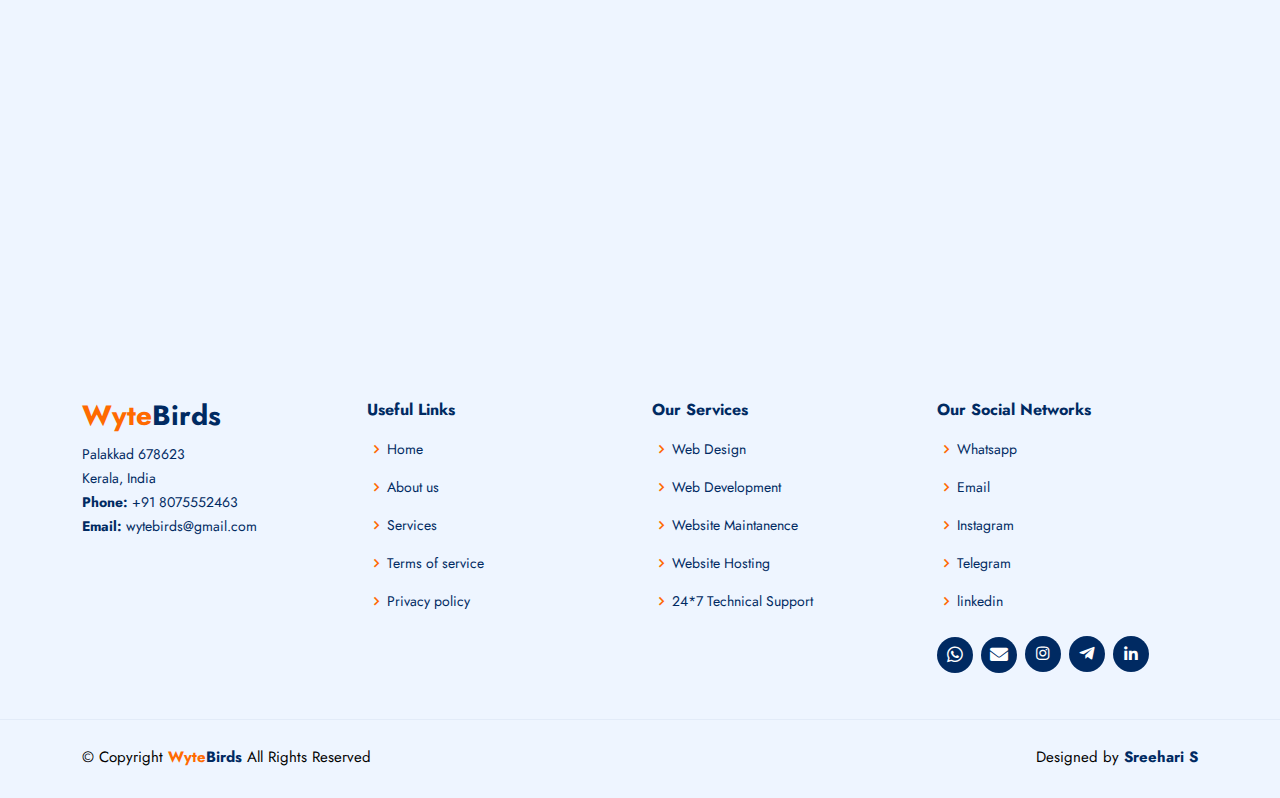
==== commit 4851a888: "final" ====
--- a/index.html
+++ b/index.html
@@ -50,9 +50,9 @@
 
       <nav id="navbar" class="navbar">
         <ul>
-          <li><a class="nav-link scrollto active" href="#hero">Home</a></li><hr>
-          <li><a class="nav-link scrollto" href="#services">Services</a></li><hr>
-          <li><a class="nav-link scrollto" href="#team">Team</a></li><hr>
+          <li><a class="nav-link scrollto active" href="#hero">Home</a></li>
+          <li><a class="nav-link scrollto" href="#services">Services</a></li>
+          <li><a class="nav-link scrollto" href="#team">Team</a></li>
           <li><a class="nav-link scrollto" href="#contact">Contact</a></li>
         </ul>
         <i class="bi bi-list mobile-nav-toggle"></i>
@@ -228,7 +228,7 @@
             <div class="icon-box">
               <img src="https://img.icons8.com/external-flatart-icons-solid-flatarticons/64/000000/external-portfolio-ux-and-ui-flatart-icons-solid-flatarticons.png" class="col-3"><br><br>
               <h4><a href="">Portfolio Websites</a></h4>
-              <p>A portfolio website provides professional information about an individual or a company and presents a showcase of their work. To supply site visitors with information about the individual or company to showcase work.</p>
+              <p>A portfolio website provides professional information about an individual or a company and presents a showcase of their work.</p>
             </div>
           </div>
           <div class="col-lg-4 col-md-6 col-12 d-flex align-items-stretch mt-md-0" data-aos="zoom-in"  style="padding-top: 25px;">
@@ -477,7 +477,7 @@
         <div class="row">
           <div class="col-lg-9 text-center text-lg-start">
             <h3>Talk to Us!</h3>
-            <p>WyteBirds is a company which builds & develops, static & dynamic websites based on the customer requirements. WyteBirds - IT Solutions is a better solution for your better business.</p>
+            <p>WyteBirds is a company which builds & develops, static & dynamic websites based on customer requirements. WyteBirds - IT Solutions is a better solution for your better business.</p>
           </div>
           <div class="col-lg-3 cta-btn-container text-center">
             <a class="cta-btn align-middle" href="#contact">Connect</a>
@@ -675,7 +675,7 @@
       $("#gform").submit((e)=>{
           e.preventDefault()
           $.ajax({
-              url:"https://script.google.com/macros/s/AKfycbyge0UgptfF0SbRAwKYktWwv32L6RUDN92zZbUYw5yKkBk1xy6_JhNZ3z4VVUMrWO3bVA/exec",
+              url:"https://script.google.com/macros/s/AKfycbzrZjTij4m9GUFiN8QBpngGfXho5I7SeVS0lrnYQyqvS6I6gcYZ0srJ3YJQeWxopbkU2A/exec",
               data:$("#gform").serialize(),
               method:"post",
               success:function (response){
@@ -748,11 +748,11 @@
             <h4>Our Social Networks</h4>
             <div>
               <ul>
-                <li><i class="bx bx-chevron-right"></i> <a href="#services">Whatsapp</a></li>
-                <li><i class="bx bx-chevron-right"></i> <a href="#services">Email</a></li>
-                <li><i class="bx bx-chevron-right"></i> <a href="#services">Instagram</a></li>
-                <li><i class="bx bx-chevron-right"></i> <a href="#services">Telegram</a></li>
-                <li><i class="bx bx-chevron-right"></i> <a href="#services">linkedin</a></li>
+                <li><i class="bx bx-chevron-right"></i> <a href="https://wa.me/+918075552463">Whatsapp</a></li>
+                <li><i class="bx bx-chevron-right"></i> <a href="mailto: wytebirds@gmail.com">Email</a></li>
+                <li><i class="bx bx-chevron-right"></i> <a href="https://instagram.com/wytebirds?utm_medium=copy_link">Instagram</a></li>
+                <li><i class="bx bx-chevron-right"></i> <a href="https://t.me/wytebirds">Telegram</a></li>
+                <li><i class="bx bx-chevron-right"></i> <a href="https://www.linkedin.com/company/wytebirds-it-solutions">linkedin</a></li>
               </ul>
             </div>
             <div class="social-links mt-3"> 
--- a/assets/css/style.css
+++ b/assets/css/style.css
@@ -283,11 +283,11 @@
   text-align: center;
 }
 .navbar-mobile {
-  line-height: 0;
-  height: 275px;
+  line-height: 1.2;
+  height: 250px;
   position: fixed;
   overflow: hidden;
-  top: 15px;
+  top: 5px;
   right: 0;
   left: 150px;
   bottom: 0;
@@ -1354,13 +1354,13 @@
   border-radius: 0;
   box-shadow: none;
   font-size: 15px;
-  border-radius: 1px;
+  border: 2px solid #002a622d;
 }
 .contact .php-email-form input:focus, .contact .php-email-form textarea:focus {
   border-color: #002A62;
 }
 .contact .php-email-form input {
-  height: 35px;
+  height: 40px;
 }
 .contact .php-email-form textarea {
   padding: 0px 0px;
@@ -1370,7 +1370,7 @@
   border: 2px solid #002A62;
   font-weight: 600;
   padding: 12px 35px;
-  margin-top: 20px;
+  margin-top: 15px;
   color: #002A62;
   transition: 0.4s;
   border-radius: 50px;
